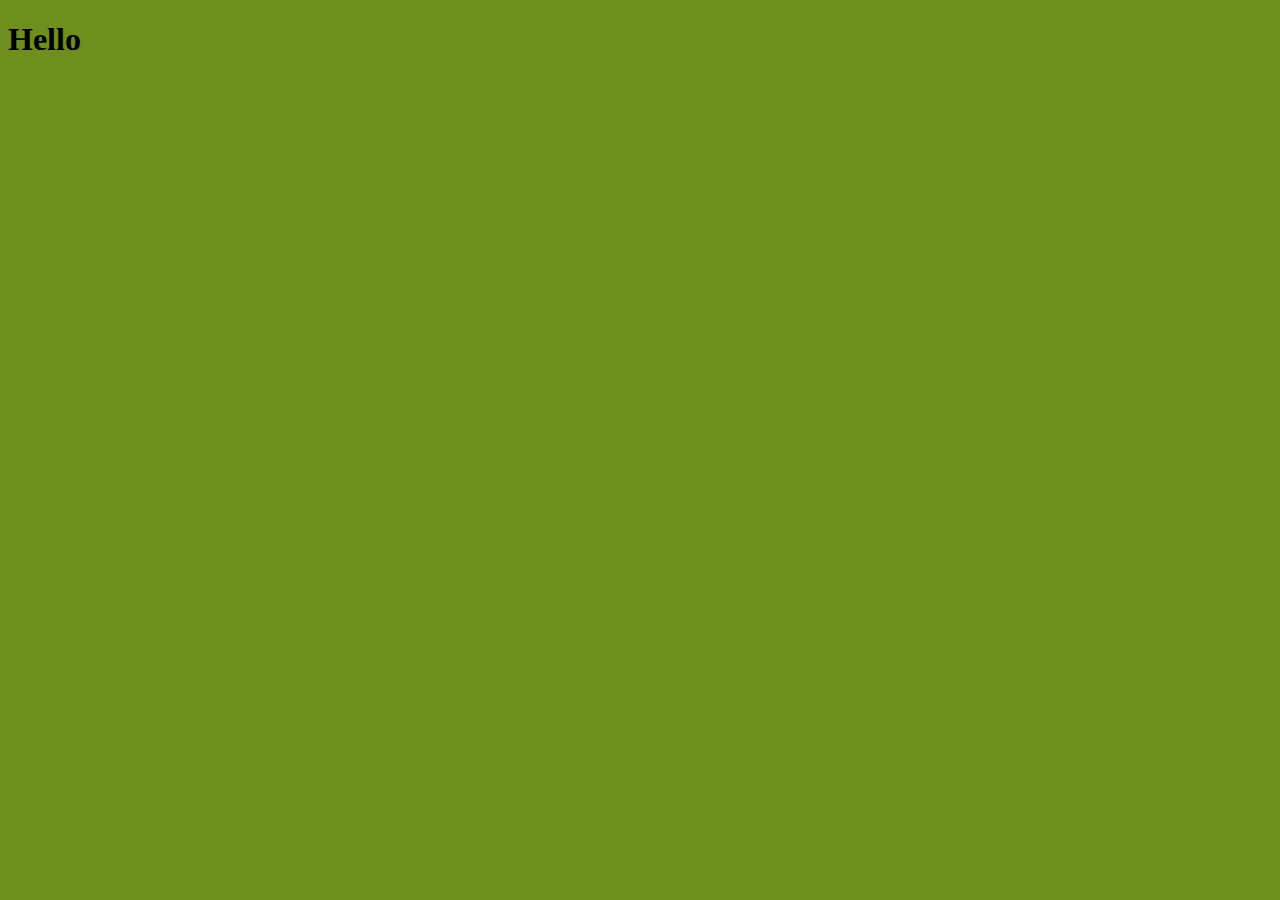
==== 02_LESSON/index.html @ baaa7a91 "Add files via upload" ====
<!DOCTYPE html>
<html lang="en">
    <head>
        <title>Linking</title>
        <link rel="stylesheet" href="linkcss.css">
        <link rel="icon" href="html.png" type="image/x-icon">
    </head>

    <body>
        <h1>Hello</h1>
    </body>
</html>
---- 02_LESSON/linkcss.css ----
html{
    background-color:rgb(110, 142, 29)
}
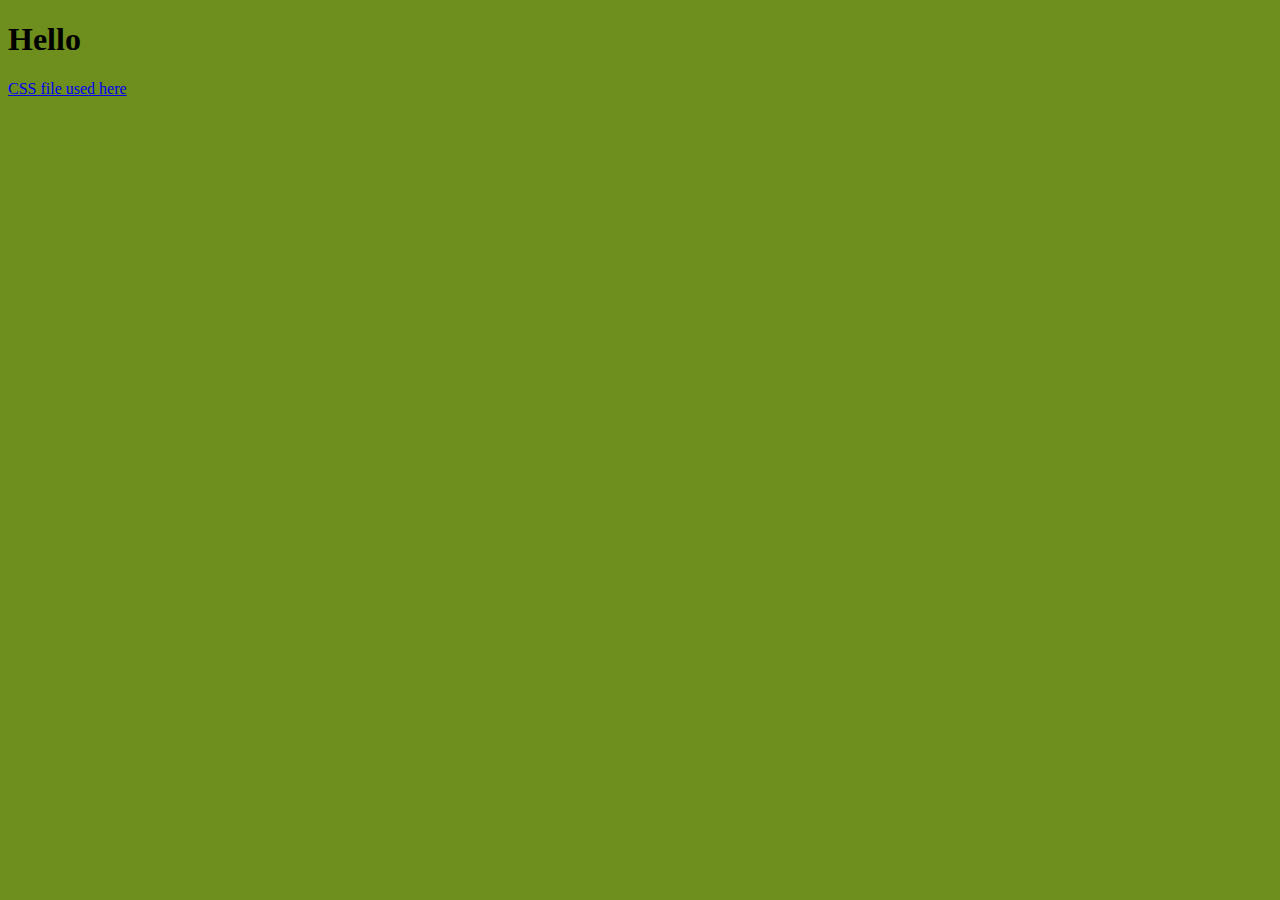
==== commit e7a5f9be: "Update index.html" ====
--- a/02_LESSON/index.html
+++ b/02_LESSON/index.html
@@ -8,5 +8,6 @@
 
     <body>
         <h1>Hello</h1>
+        <a href="./linkcss.css">CSS file used here</a>
     </body>
-</html>+</html>
